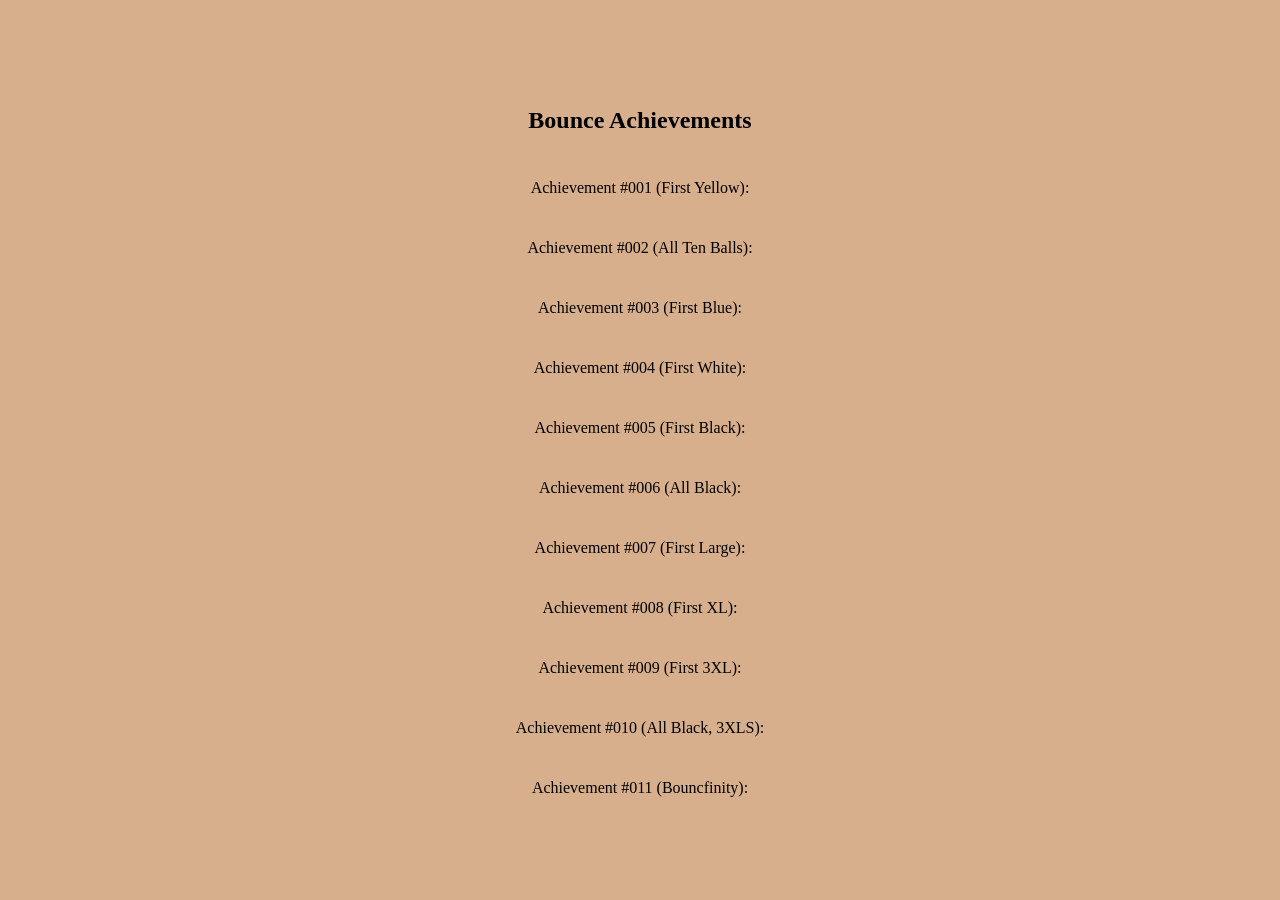
==== achievements.html @ cfdc0e2f "Commit D38" ====
<!DOCTYPE html>
<html lang="en">
<head>
    <meta charset="UTF-8">
    <link rel="stylesheet" href="style.css">
    <title>Bounce to Daven</title>
</head>
<body>
    <h2>Bounce Achievements</h2>
    <p>Achievement #001 (First Yellow): </p>
    <p>Achievement #002 (All Ten Balls): </p>
    <p>Achievement #003 (First Blue): </p>
    <p>Achievement #004 (First White): </p>
    <p>Achievement #005 (First Black): </p>
    <p>Achievement #006 (All Black): </p>
    <p>Achievement #007 (First Large): </p>
    <p>Achievement #008 (First XL): </p>
    <p>Achievement #009 (First 3XL): </p>
    <p>Achievement #010 (All Black, 3XLS): </p>
    <p>Achievement #011 (Bouncfinity): </p>
</body>
</html>
---- style.css ----
body {
    display: flex;
    flex-direction: column;
    justify-content: center;
    align-items: center;
    min-height: 100vh;
    margin: 0;
    text-align: flex-start;
    background-color: #d7af8d;
    gap: 10px;
    font-family: "Times New Roman", Times, serif;
}

.btn-container {
    text-align: center;
    margin: 15px 0;
}

.btn {
    display: inline-block;
    background-color: #A59C8E;
    color: white;
    font-family: sans-serif;
    font-size: 1.1em;
    font-weight: bold;
    padding: 12px 30px;
    text-decoration: none;
    border-radius: 25px;
    transition: all 0.3s ease;
    box-shadow: 0 4px 6px rgba(0, 0, 0, 0.3);
}

.btn:hover {
    background-color: #00c4b8;
    transform: translateY(-2px);
    box-shadow: 0 6px 12px rgba(0, 0, 0, 0.4);
}

.ball-animation {
    display: flex;
    border-bottom: 15px solid rgb(90, 60, 30);
    border-radius: 10px;
    padding: 0;
    margin: 110px 0 15px 0;
}

.ball-animation li {
    width: 40px;
    height: 40px;
    list-style: none;
    background-color: red;
    margin: auto 20px;
    border-radius: 50%;
    animation: bouncing 1s linear infinite alternate-reverse;
}

@keyframes bouncing {
    0% {
        transform: translateY(0);
    }
    50% {
        transform: translateY(-100px);
    }
    100% {
        transform: translateY(0);
    }
}

.ball-animation li:nth-child(2) {
    animation-delay: 0.2s;
}

.ball-animation li:nth-child(3) {
    animation-delay: 0.4s;
}

.ball-animation li:nth-child(4) {
    animation-delay: 0.6s;
}

.ball-animation li:nth-child(5) {
    animation-delay: 0.8s;
}

.ball-animation li:nth-child(6) {
    animation-delay: 0.0s;
}

.ball-animation li:nth-child(7) {
    animation-delay: 0.2s;
}

.ball-animation li:nth-child(8) {
    animation-delay: 0.4s;
}

.ball-animation li:nth-child(9) {
    animation-delay: 0.6s;
}

.ball-animation li:nth-child(10) {
    animation-delay: 0.8s;
}

.menu {
    margin-top: 0;
    width: 100%;
    background-color: rgba(51, 51, 51, 0.8);
    overflow: hidden;
    border-radius: 8px;
    margin-bottom: 20px;
}

.menu ul {
    list-style-type: none;
    margin: 0;
    padding: 0;
}

.menu li {
    float: left;
}

.menu li a {
    display: block;
    color: white;
    text-align: center;
    padding: 14px 20px;
    text-decoration: none;
    font-weight: bold;
}

.menu li a:hover {
    background-color: #555;
    color: #009D94;
}

.normaldaven-ball {
    width: 55px !important;
    height: 55px !important;
    background-color: transparent !important;
    background-image: url('normaldaven.png');
    background-size: cover;
    background-position: center;
    border-radius: 50%;
}

.bronzedaven-ball {
    width: 55px !important;
    height: 55px !important;
    background-color: transparent !important;
    background-image: url('bronzedaven.png');
    background-size: cover;
    background-position: center;
    border-radius: 50%;
}

.silverdaven-ball {
    width: 55px !important;
    height: 55px !important;
    background-color: transparent !important;
    background-image: url('silverdaven.png');
    background-size: cover;
    background-position: center;
    border-radius: 50%;
}
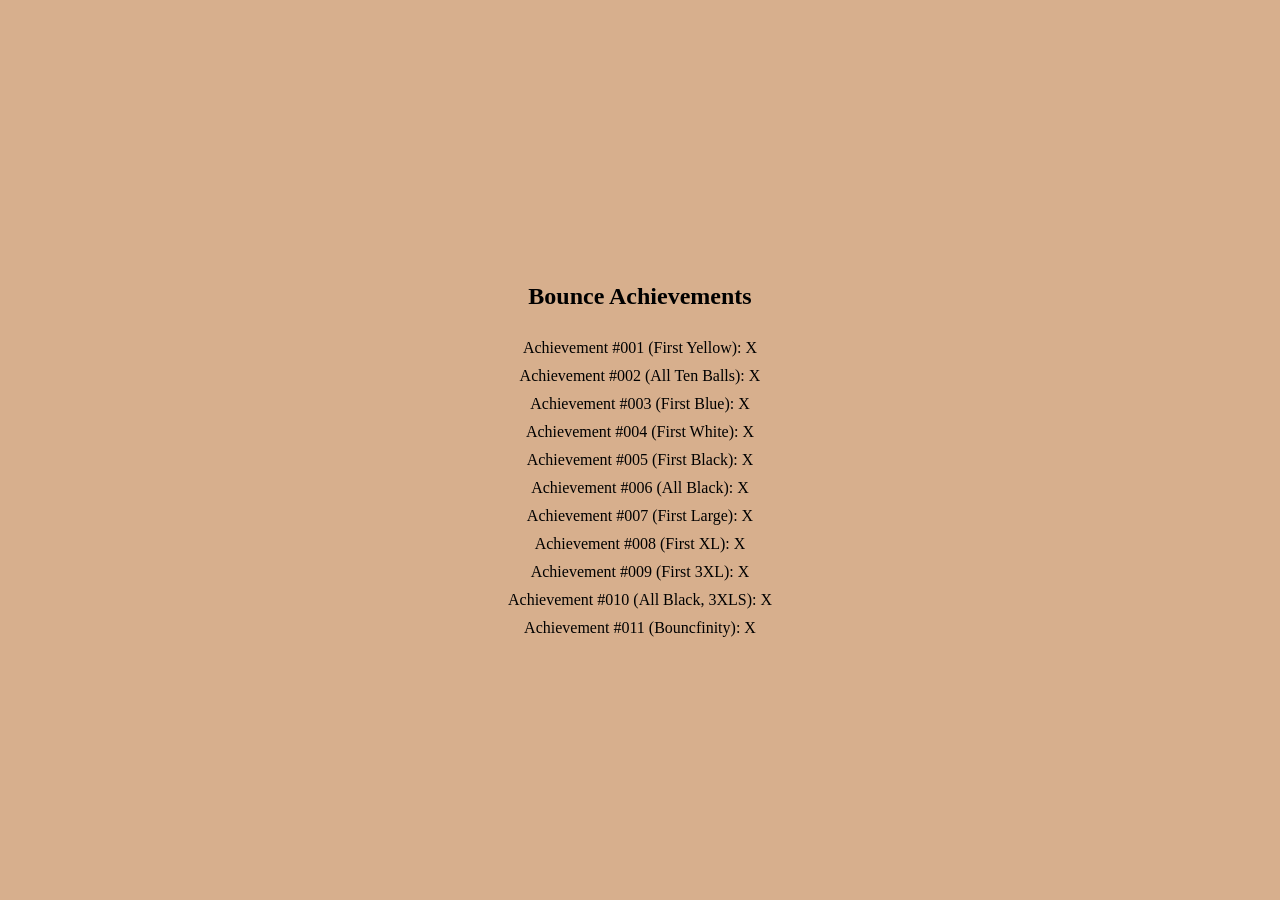
==== commit a3a07aaf: "Commit D39" ====
--- a/achievements.html
+++ b/achievements.html
@@ -7,16 +7,16 @@
 </head>
 <body>
     <h2>Bounce Achievements</h2>
-    <p>Achievement #001 (First Yellow): </p>
-    <p>Achievement #002 (All Ten Balls): </p>
-    <p>Achievement #003 (First Blue): </p>
-    <p>Achievement #004 (First White): </p>
-    <p>Achievement #005 (First Black): </p>
-    <p>Achievement #006 (All Black): </p>
-    <p>Achievement #007 (First Large): </p>
-    <p>Achievement #008 (First XL): </p>
-    <p>Achievement #009 (First 3XL): </p>
-    <p>Achievement #010 (All Black, 3XLS): </p>
-    <p>Achievement #011 (Bouncfinity): </p>
+    <p2>Achievement #001 (First Yellow): <span id="achievement1">X</span></p2>
+    <p2>Achievement #002 (All Ten Balls): <span id="achievement2">X</span></p2>
+    <p2>Achievement #003 (First Blue): <span id="achievement3">X</span></p2>
+    <p2>Achievement #004 (First White): <span id="achievement4">X</span></p2>
+    <p2>Achievement #005 (First Black): <span id="achievement5">X</span></p2>
+    <p2>Achievement #006 (All Black): <span id="achievement6">X</span></p2>
+    <p2>Achievement #007 (First Large): <span id="achievement7">X</span></p2>
+    <p2>Achievement #008 (First XL): <span id="achievement8">X</span></p2>
+    <p2>Achievement #009 (First 3XL): <span id="achievement9">X</span></p2>
+    <p2>Achievement #010 (All Black, 3XLS): <span id="achievement10">X</span></p2>
+    <p2>Achievement #011 (Bouncfinity): <span id="achievement11">X</span></p2>
 </body>
 </html>
--- a/style.css
+++ b/style.css
@@ -9,6 +9,10 @@
     background-color: #d7af8d;
     gap: 10px;
     font-family: "Times New Roman", Times, serif;
+}
+
+p2 {
+    gap: 5px
 }
 
 .btn-container {
@@ -163,4 +167,14 @@
     background-size: cover;
     background-position: center;
     border-radius: 50%;
+}
+
+.goldendaven-ball {
+    width: 55px !important;
+    height: 55px !important;
+    background-color: transparent !important;
+    background-image: url('goldendaven.png');
+    background-size: cover;
+    background-position: center;
+    border-radius: 50%;
 }
